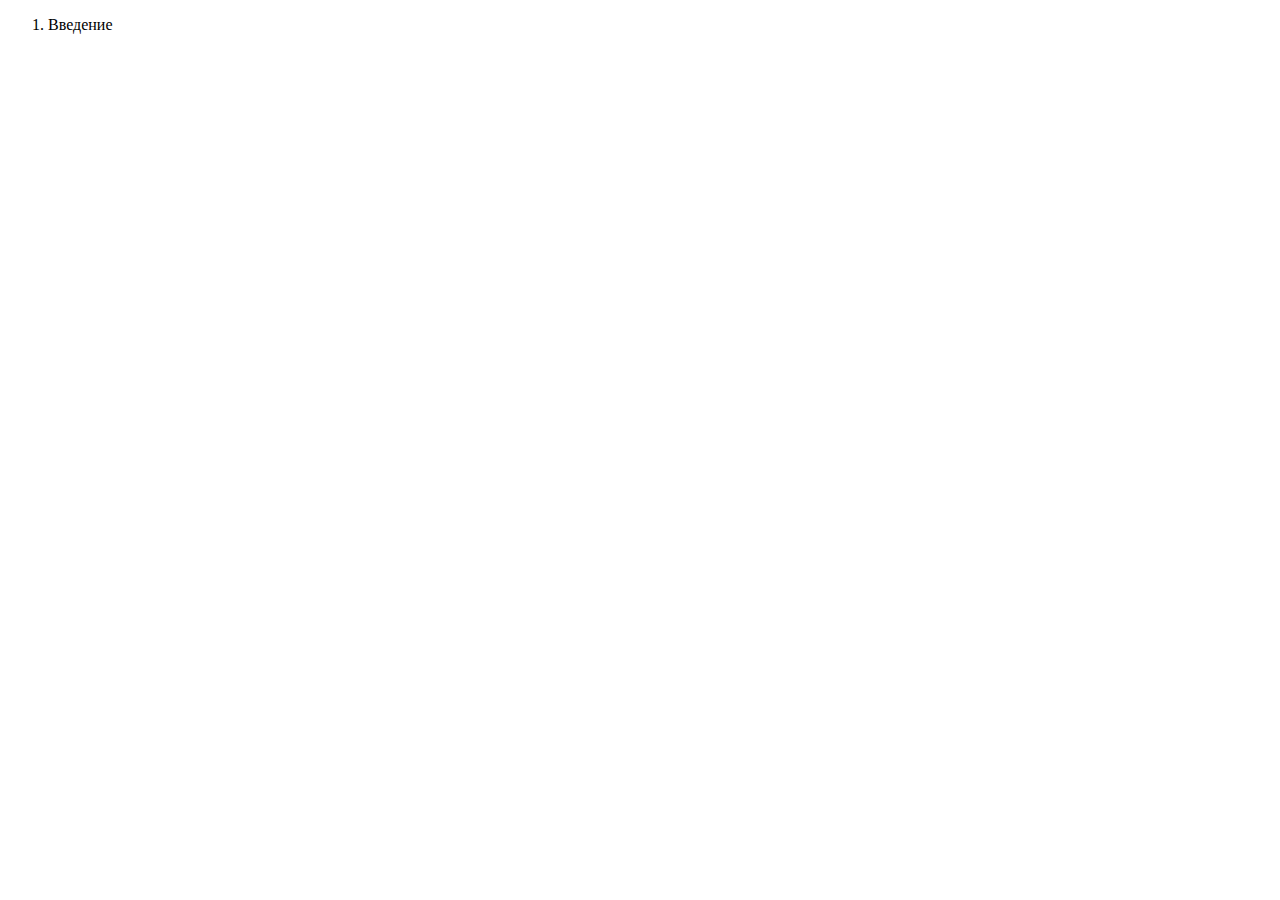
==== index.html @ 0e4d4aed "wip" ====
<!doctype html>
<html class="no-js" lang="ru">
    <head>
        <meta charset="utf-8">
        <title>functional tuesday</title>
        <meta name="description" content="functional tuesday">
        <meta name="viewport" content="width=device-width, initial-scale=1">
    </head>
    <body>
        <ol>
          <li><a src="chapters/chapter_1.html">Введение</a></li>
        </ol>
    </body>
</html>
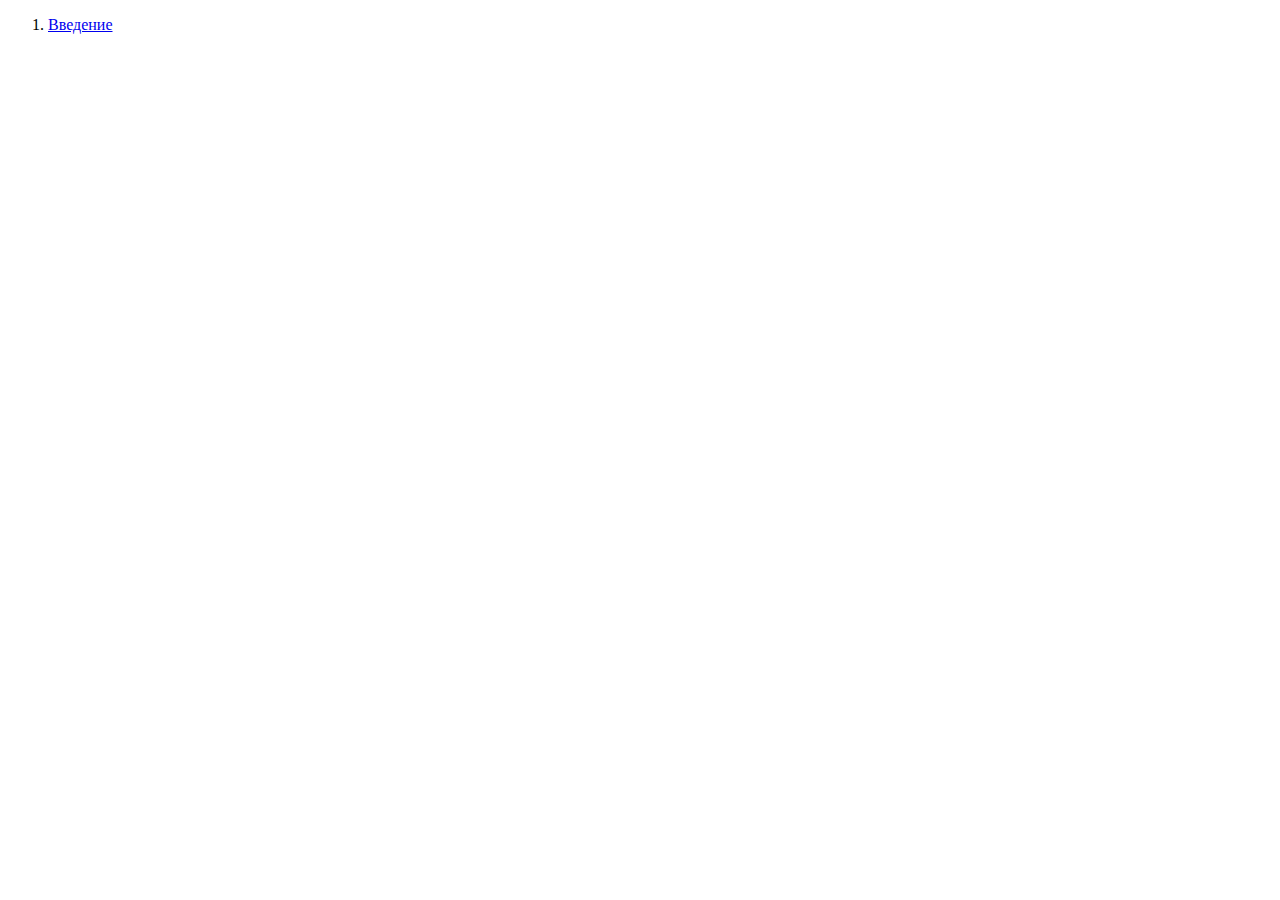
==== commit e3e5b395: "wip" ====
--- a/index.html
+++ b/index.html
@@ -8,7 +8,7 @@
     </head>
     <body>
         <ol>
-          <li><a src="chapters/chapter_1.html">Введение</a></li>
+          <li><a href="chapters/chapter_1.html">Введение</a></li>
         </ol>
     </body>
 </html>
